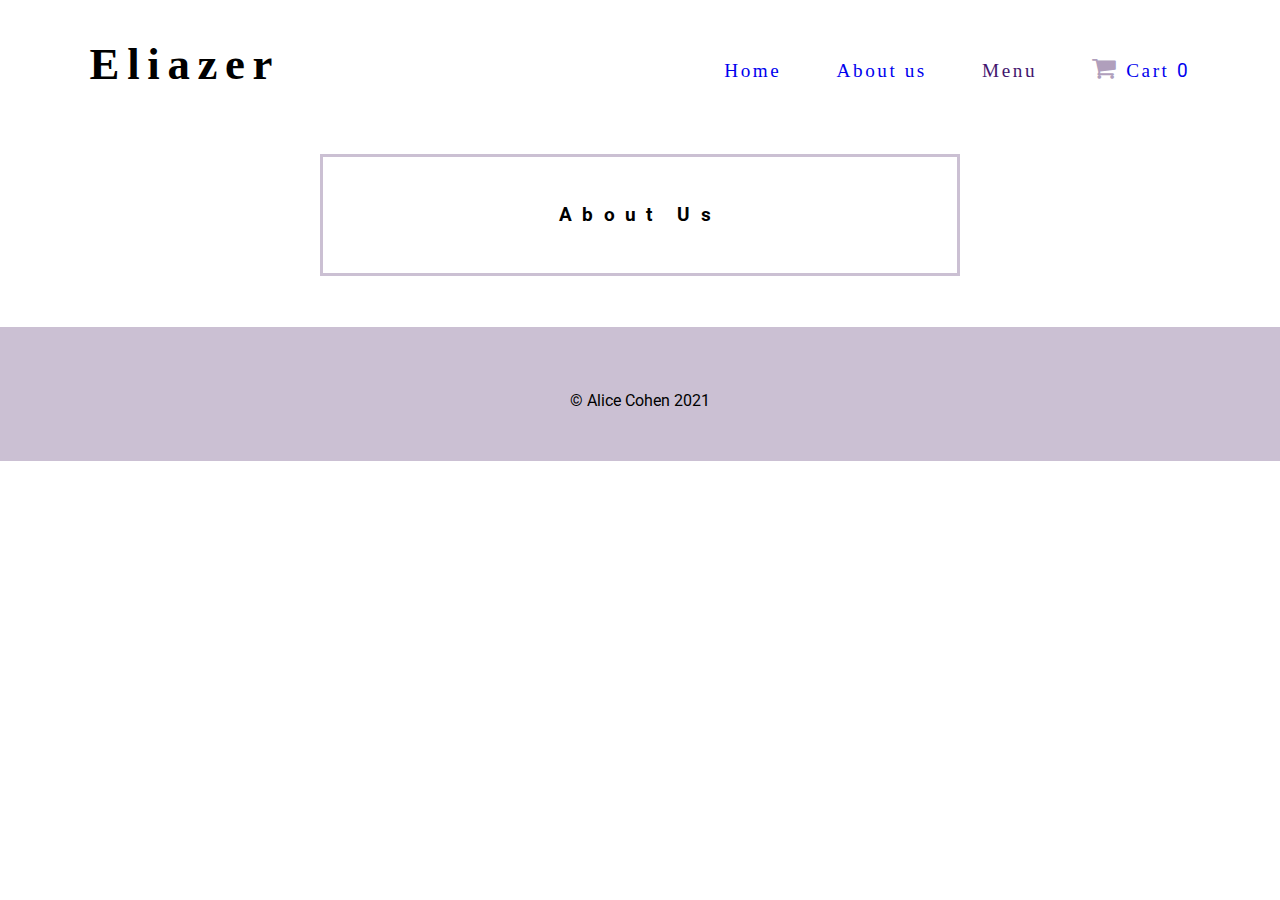
==== about.html @ a41b2ef6 "Layout on shopping cart, displayed the information in the local storage on the shopping cart page" ====
<!DOCTYPE html>
<html lang="en">
  <head>
    <meta charset="UTF-8" />
    <meta http-equiv="X-UA-Compatible" content="IE=edge" />
    <meta name="viewport" content="width=device-width, initial-scale=1.0" />
    <link rel="stylesheet" href="./css/style.css" />
    <script defer src="./js/main.js"></script>
    <link
      href="https://fonts.googleapis.com/css2?family=Roboto:wght@300&display=swap"
      rel="stylesheet"
    />
    <link
      rel="stylesheet"
      href="https://cdnjs.cloudflare.com/ajax/libs/font-awesome/4.7.0/css/font-awesome.min.css"
    />
    <title>About Us | Eliazer</title>
  </head>
  <body>
    <header>
      <h1>Eliazer</h1>
      <a href="cart.html" class="cartMobile" id="mobile-cart"><i class="fa fa-shopping-cart cart" ></i> Cart <span>0</span></a>
      <nav id="menu-desktop">
        <a href="index.html">Home</a>
        <a href="about.html">About us</a>
        <button class="openbtn menuButton" onclick="openNav()">Menu</button>
        <a href="cart.html" class="cartDesktop"><i class="fa fa-shopping-cart"></i> Cart <span>0</span></a>
      </nav>
    </header>
    <nav id="menu-mobile">
      <a href="index.html">Home</a>
      <a href="about.html">About us</a>
      <button class="openbtn menuButton" onclick="openNav()">Menu</button>
    </nav>
    <nav id="mySidepanel" class="sidepanel">
      <a href="javascript:void(0)" class="closebtn" onclick="closeNav()">x</a>
      <a href="">Necklaces</a>
      <a href="">Bracelets</a>
      <a href="">Rings</a>
      <a href="">Earrings</a>
    </nav>
    <main>
      <article id="title">
        <h3>About Us</h3>
      </article>
    </main>
    <footer>
        <p>&copy Alice Cohen 2021</p>
      </footer>
  </body>
</html>
---- css/style.css ----
* {
  margin: 0;
  padding: 0;
  font-family: "Roboto", sans-serif;
}

header {
  display: flex;
  justify-content: space-between;
  align-items: center;
}

header h1 {
  letter-spacing: 0.6vw;
}

header h1,
a,
button {
  font-family: "Times New Roman", Times, serif;
  text-decoration: none;
}

footer {
  background-color: #cbc0d3;
  text-align: center;
}

.sidepanel {
  height: 100%;
  width: 0;
  position: fixed;
  z-index: 1;
  top: 0;
  right: 0;
  background-color: #ae9ab3e5;
  overflow-x: hidden;
  transition: 0.5s;
  padding-top: 6vw;
}

.sidepanel a {
  padding: 1rem 0 1rem 3rem;
  text-decoration: none;
  font-size: 1.3rem;
  font-family: "Roboto", sans-serif;
  color: black;
  letter-spacing: 0.1vw;
  display: block;
  transition: 0.3s;
}

.sidepanel .closebtn {
  position: absolute;
  top: 2vw;
  right: 2vw;
  font-size: 1.4rem;
  margin-left: 50px;
}

/* where the products are shown */
.container , .shoppingCart-products{
  display: flex;
  justify-content: center;
  flex-wrap: wrap;
}

.products {
  max-width: 30vw;
  padding: 2vw;
  letter-spacing: 0.1vw;
}

/* costumize the add to cart button */
.addCart-btn {
  text-decoration: none;
  border: none;
  background-color: #cbc0d3;
  border-radius: 0.6vw;
  cursor: pointer;
}

.addCart-btn:hover {
  background-color: #e1dbe6;
}

.menuButton {
  text-decoration: none;
  border: none;
}

#title {
  text-align: center;
  border-style: solid;
  border-color: #cbc0d3;
}

#title p {
  font-style: italic;
}

/* --------- CART ----------- */

.product-header {
  display: flex;
  flex-direction: row;
  border-bottom: 0.2vw solid #cbc0d3;
}



/* --------- MOBILE ----------- */

@media (max-width: 700px) {
  header,
  footer {
    padding: 6vw;
  }

  header h1 {
    font-size: 2.6rem;
  }

  .menuButton {
    font-size: 1.2rem;
    background-color: #cbc0d3;
  }

  .sidepanel a {
    padding: 2.5rem 0rem 1rem 2rem;
  }

  .sidepanel .closebtn {
    position: absolute;
    top: 1vw;
    right: 10vw;
    font-size: 1.4rem;
    margin-left: 50px;
  }

  .products h4 {
    margin: 2vw 0vw 0vw 2vw;
  }

  .products p {
    margin: 0vw 0vw 2vw 2vw;
  }

  .description {
    display: none;
  }

  .addCart-btn {
    margin: 2vw 0vw 0vw 2vw;
    padding: 2vw;
  }

  #menu-desktop {
    display: none;
  }

  #mobile-cart {
    font-size: 1.2rem;
  }

  #menu-mobile {
    display: flex;
    justify-content: space-around;
    margin-top: 0;
    margin-bottom: 6vh;
    padding: 4vw;
    font-size: 1.2rem;
    background-color: #cbc0d3;
  }

  #menu-mobile a,
  button {
    color: #43156e;
  }

  #title {
    margin: 4vw 10vw 4vw 10vw;
    padding: 6vw;
    text-align: center;
    letter-spacing: 0.8vw;
    line-height: 8vw;
    border-style: solid;
    border-color: #cbc0d3;
  }

  /* --------- CART ----------- */

  .shoppingCart {
    margin: 2vw;
    border-style: solid;
  }


}

/* --------- DESKTOP  ----------- */
@media (min-width: 701px) {
  header {
    padding: 3vw;
  }

  header h1 {
    padding-left: 4vw;
    font-size: 3.5vw;
  }

  footer {
    padding: 4vw;
  }

  .menuButton:hover {
    color: #cbc0d3;
  }

  .container {
    margin: 0 5vw 2vw 5vw;
  }

  .products h4,
  p,
  button {
    margin-top: 1vw;
  }

  .products h4 {
    font-size: 1.6vw;
  }

  .product-info {
    display: grid;
    grid-template-columns: 16vw;
    grid-template-rows: auto auto auto 8vh;
  }

  #menu-mobile,
  #mobile-cart {
    display: none;
  }

  .menuButton,
  #menu-desktop a {
    font-size: 1.2rem;
    margin-right: 4vw;
    letter-spacing: 0.2vw;
    cursor: pointer;
    background-color: white;
  }

  #menu-mobile a,
  button {
    color: #43156e;
  }

  #menu-desktop i {
    font-size: 1.6rem;
    color: #b09fbc;
  }

  #menu-desktop a:hover {
    color: #cbc0d3;
  }

  #title {
    margin: 2vw 25vw 4vw 25vw;
    padding: 3vw;
    letter-spacing: 0.8vw;
    line-height: 3vw;
  }

 
  /* --------- CART ----------- */

  .shoppingCart {
    margin: 0 14vw 10vw 14vw;
  }

  .shoppingCart-products {
    align-items: center;
    border-bottom: 0.2vw solid #cbc0d3;
  }

  .shoppingCart-products img {
    max-width: 10vw;
    margin-left: 1vw;
  }

  .shoppingCart-products ion-icon {
    font-size: 1.5rem;
    cursor: pointer;
  }
  
  .product {
    width: 45%;
    display: flex;
    align-items: center;
  }

  .quantity {
    width: 15%;
    display: flex;
    justify-content: space-around;
    margin-left: 6vw;
    margin-right: 3vw;
  }

  .add-remove {
    color: #cbc0d3;
  }

  .price {
    width: 10%;
    text-align: center;
  }

  .total {
    width: 15%;
    text-align: end;
  }

  .totalPriceContainer {
    width: 100%;
    display: flex;
    justify-content: flex-end;
    margin-right: 1vw;
    padding: 3vw 0 1vw 0;
    font-size: 1.2rem;
  }

  .totalPriceTitle {
    width: 20%;
  }

  #orderSummary {
    margin-bottom: 2vh;
  }

  #product-title {
    margin-left: 1vw;
    width: 50%;
  }

  #quantity-title {
    width: 25%;
    text-align: center;
  }

  #price-title {
    width: 10%;
    text-align: center;
  }

  #total-title {
    width: 15%;
    text-align: end;
    margin-right: 1vw;
  }


}
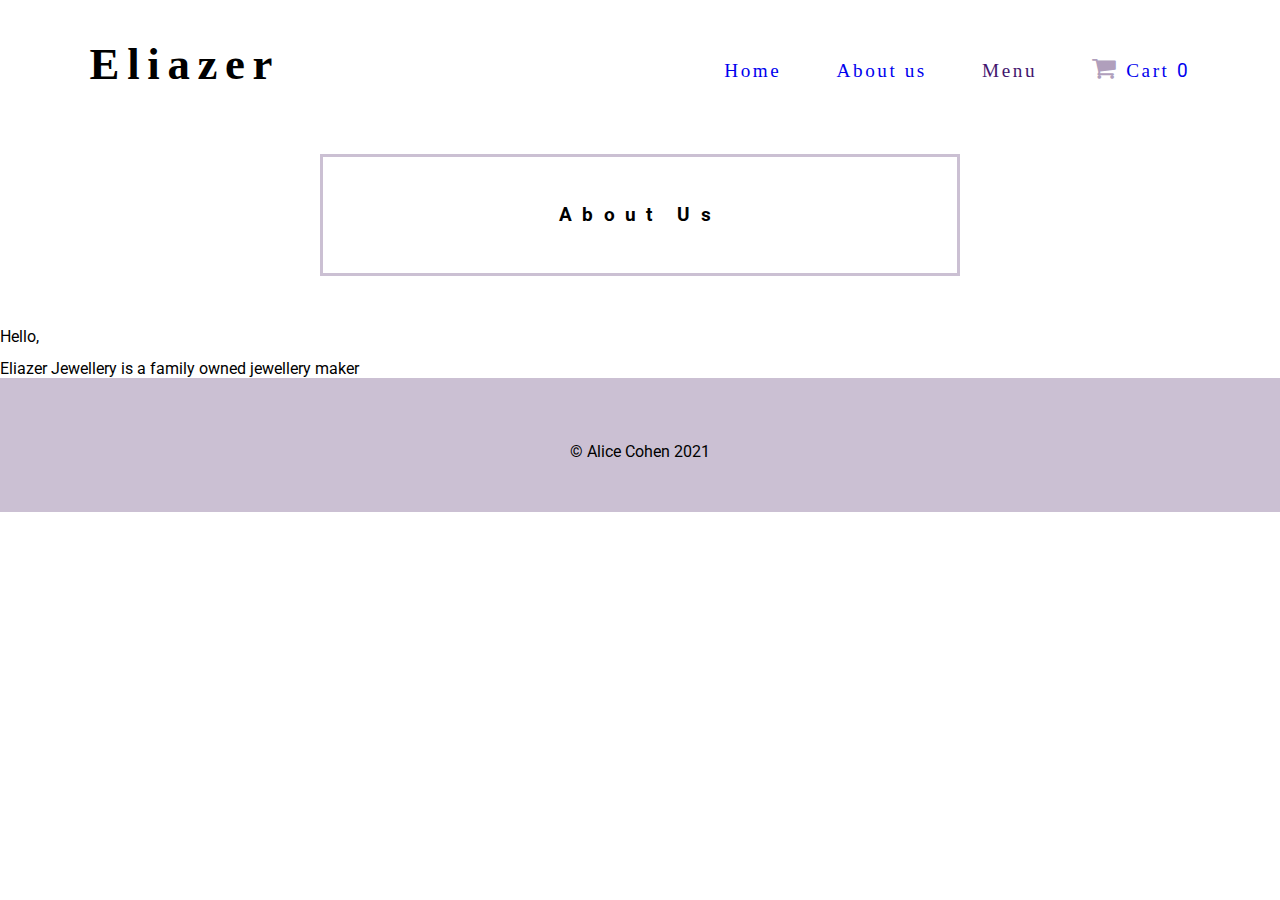
==== commit 76829fd7: "structured the code, added the last products and product informations" ====
--- a/about.html
+++ b/about.html
@@ -34,14 +34,18 @@
     </nav>
     <nav id="mySidepanel" class="sidepanel">
       <a href="javascript:void(0)" class="closebtn" onclick="closeNav()">x</a>
-      <a href="">Necklaces</a>
-      <a href="">Bracelets</a>
-      <a href="">Rings</a>
-      <a href="">Earrings</a>
+      <a href="#">Necklaces</a>
+      <a href="#">Bracelets</a>
+      <a href="#">Rings</a>
+      <a href="#">Earrings</a>
     </nav>
     <main>
       <article id="title">
         <h3>About Us</h3>
+      </article>
+      <article>
+        <p>Hello,</p>
+        <p>Eliazer Jewellery is a family owned jewellery maker   </p>
       </article>
     </main>
     <footer>
--- a/css/style.css
+++ b/css/style.css
@@ -59,7 +59,8 @@
 }
 
 /* where the products are shown */
-.container , .shoppingCart-products{
+.container,
+.shoppingCart-products {
   display: flex;
   justify-content: center;
   flex-wrap: wrap;
@@ -106,8 +107,6 @@
   flex-direction: row;
   border-bottom: 0.2vw solid #cbc0d3;
 }
-
-
 
 /* --------- MOBILE ----------- */
 
@@ -194,8 +193,6 @@
     margin: 2vw;
     border-style: solid;
   }
-
-
 }
 
 /* --------- DESKTOP  ----------- */
@@ -272,7 +269,6 @@
     line-height: 3vw;
   }
 
- 
   /* --------- CART ----------- */
 
   .shoppingCart {
@@ -293,7 +289,7 @@
     font-size: 1.5rem;
     cursor: pointer;
   }
-  
+
   .product {
     width: 45%;
     display: flex;
@@ -359,6 +355,4 @@
     text-align: end;
     margin-right: 1vw;
   }
-
-
-}
+}
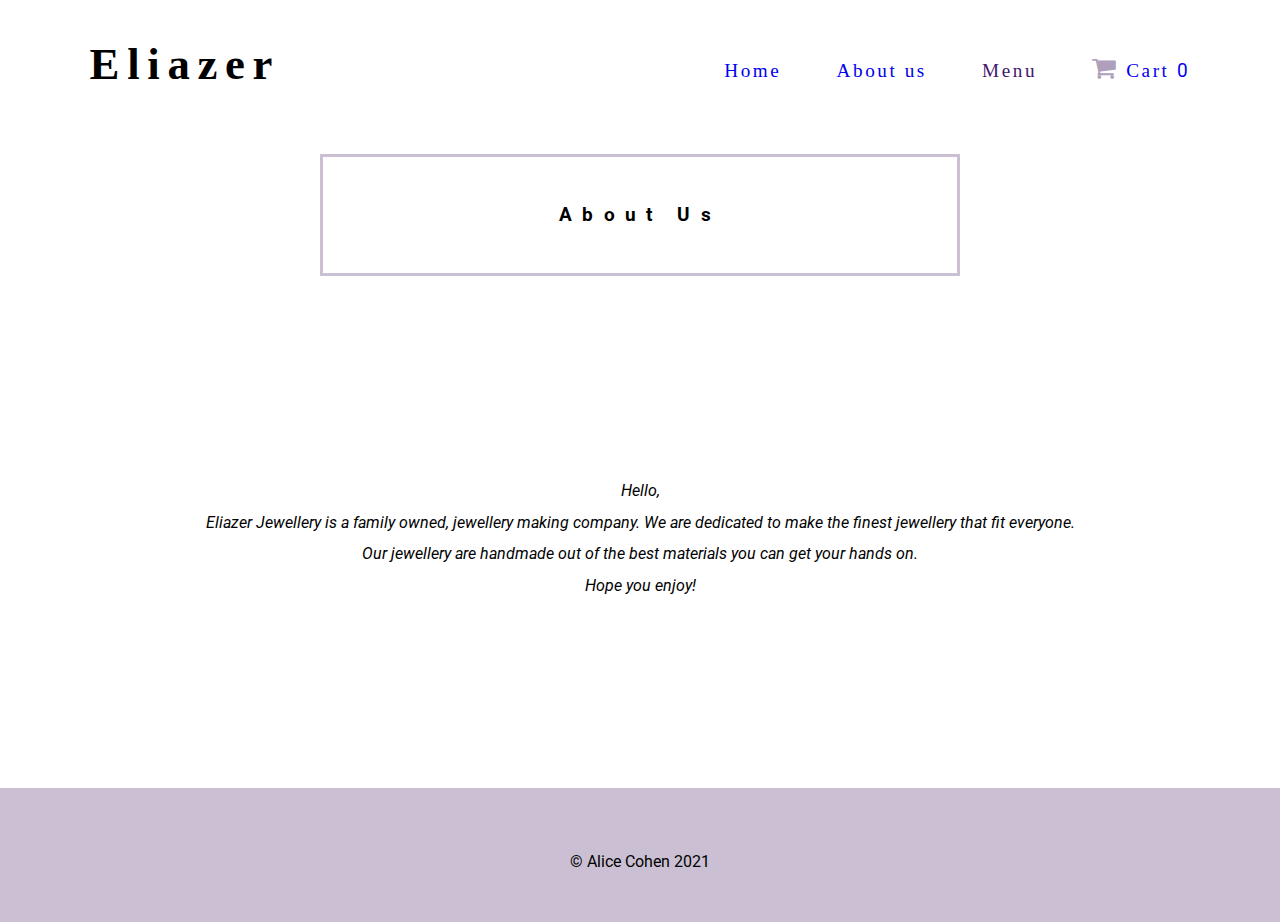
==== commit 9b4e9d02: "About us page got content, made three buttons clickable (though no function connected), fixed stling" ====
--- a/about.html
+++ b/about.html
@@ -19,12 +19,16 @@
   <body>
     <header>
       <h1>Eliazer</h1>
-      <a href="cart.html" class="cartMobile" id="mobile-cart"><i class="fa fa-shopping-cart cart" ></i> Cart <span>0</span></a>
+      <a href="cart.html" class="cartMobile" id="mobile-cart"
+        ><i class="fa fa-shopping-cart cart"></i> Cart <span>0</span></a
+      >
       <nav id="menu-desktop">
         <a href="index.html">Home</a>
         <a href="about.html">About us</a>
         <button class="openbtn menuButton" onclick="openNav()">Menu</button>
-        <a href="cart.html" class="cartDesktop"><i class="fa fa-shopping-cart"></i> Cart <span>0</span></a>
+        <a href="cart.html" class="cartDesktop"
+          ><i class="fa fa-shopping-cart"></i> Cart <span>0</span></a
+        >
       </nav>
     </header>
     <nav id="menu-mobile">
@@ -43,13 +47,15 @@
       <article id="title">
         <h3>About Us</h3>
       </article>
-      <article>
+      <article id="about-us">
         <p>Hello,</p>
-        <p>Eliazer Jewellery is a family owned jewellery maker   </p>
+        <p>Eliazer Jewellery is a family owned, jewellery making company. We are dedicated to make the finest jewellery that fit everyone.</p>
+        <p>Our jewellery are handmade out of the best materials you can get your hands on.</p>
+        <p>Hope you enjoy!</p>
       </article>
     </main>
     <footer>
-        <p>&copy Alice Cohen 2021</p>
-      </footer>
+      <p>&copy Alice Cohen 2021</p>
+    </footer>
   </body>
 </html>
--- a/css/style.css
+++ b/css/style.css
@@ -108,6 +108,97 @@
   border-bottom: 0.2vw solid #cbc0d3;
 }
 
+.shoppingCart-products {
+  align-items: center;
+  border-bottom: 0.2vw solid #cbc0d3;
+}
+
+.shoppingCart-products img {
+  max-width: 10vw;
+  margin-left: 1vw;
+}
+
+.shoppingCart-products ion-icon {
+  font-size: 1.2rem;
+  cursor: pointer;
+}
+
+.product {
+  width: 45%;
+  display: flex;
+  align-items: center;
+}
+
+.quantity {
+  width: 15%;
+  display: flex;
+  justify-content: space-around;
+  margin-left: 6vw;
+  margin-right: 3vw;
+}
+
+.add-remove {
+  color: #cbc0d3;
+}
+
+.price {
+  width: 10%;
+  text-align: center;
+}
+
+.total {
+  width: 15%;
+  text-align: end;
+}
+
+.totalPriceContainer {
+  width: 100%;
+  display: flex;
+  justify-content: flex-end;
+  margin-right: 1vw;
+  padding: 3vw 0 1vw 0;
+  font-size: 1.2rem;
+}
+
+.totalPriceTitle {
+  width: 20%;
+}
+
+#orderSummary {
+  margin-bottom: 2vh;
+}
+
+#product-title {
+  margin-left: 1vw;
+  width: 50%;
+}
+
+#quantity-title {
+  width: 25%;
+  text-align: center;
+}
+
+#price-title {
+  width: 10%;
+  text-align: center;
+}
+
+#total-title {
+  width: 15%;
+  text-align: end;
+  margin-right: 1vw;
+}
+
+/* --------- About us page ----------- */
+
+#about-us {
+  text-align: center;
+  font-style: italic;
+  margin-top: 10vh;
+  margin-bottom: 10vh;
+  padding: 8vw;
+}
+
 /* --------- MOBILE ----------- */
 
 @media (max-width: 700px) {
@@ -187,11 +278,33 @@
     border-color: #cbc0d3;
   }
 
-  /* --------- CART ----------- */
+  /* --------- MOBILE CART ----------- */
 
   .shoppingCart {
-    margin: 2vw;
-    border-style: solid;
+    margin: 5vw 10vw 10vw 10vw;
+  }
+
+  .product-header {
+    font-size: 3.8vw;
+  }
+
+  .cart-text {
+    font-size: 3.5vw;
+  }
+
+  #product-title,
+  #quantity-title,
+  #price-title,
+  #total-title {
+    margin-top: 2vh;
+  }
+
+  .totalPriceTitle {
+    width: 40%;
+  }
+
+  .shoppingCart-products ion-icon {
+    font-size: 1rem;
   }
 }
 
@@ -269,90 +382,9 @@
     line-height: 3vw;
   }
 
-  /* --------- CART ----------- */
+  /* --------- DESKTOP CART ----------- */
 
   .shoppingCart {
     margin: 0 14vw 10vw 14vw;
   }
-
-  .shoppingCart-products {
-    align-items: center;
-    border-bottom: 0.2vw solid #cbc0d3;
-  }
-
-  .shoppingCart-products img {
-    max-width: 10vw;
-    margin-left: 1vw;
-  }
-
-  .shoppingCart-products ion-icon {
-    font-size: 1.5rem;
-    cursor: pointer;
-  }
-
-  .product {
-    width: 45%;
-    display: flex;
-    align-items: center;
-  }
-
-  .quantity {
-    width: 15%;
-    display: flex;
-    justify-content: space-around;
-    margin-left: 6vw;
-    margin-right: 3vw;
-  }
-
-  .add-remove {
-    color: #cbc0d3;
-  }
-
-  .price {
-    width: 10%;
-    text-align: center;
-  }
-
-  .total {
-    width: 15%;
-    text-align: end;
-  }
-
-  .totalPriceContainer {
-    width: 100%;
-    display: flex;
-    justify-content: flex-end;
-    margin-right: 1vw;
-    padding: 3vw 0 1vw 0;
-    font-size: 1.2rem;
-  }
-
-  .totalPriceTitle {
-    width: 20%;
-  }
-
-  #orderSummary {
-    margin-bottom: 2vh;
-  }
-
-  #product-title {
-    margin-left: 1vw;
-    width: 50%;
-  }
-
-  #quantity-title {
-    width: 25%;
-    text-align: center;
-  }
-
-  #price-title {
-    width: 10%;
-    text-align: center;
-  }
-
-  #total-title {
-    width: 15%;
-    text-align: end;
-    margin-right: 1vw;
-  }
-}
+}
